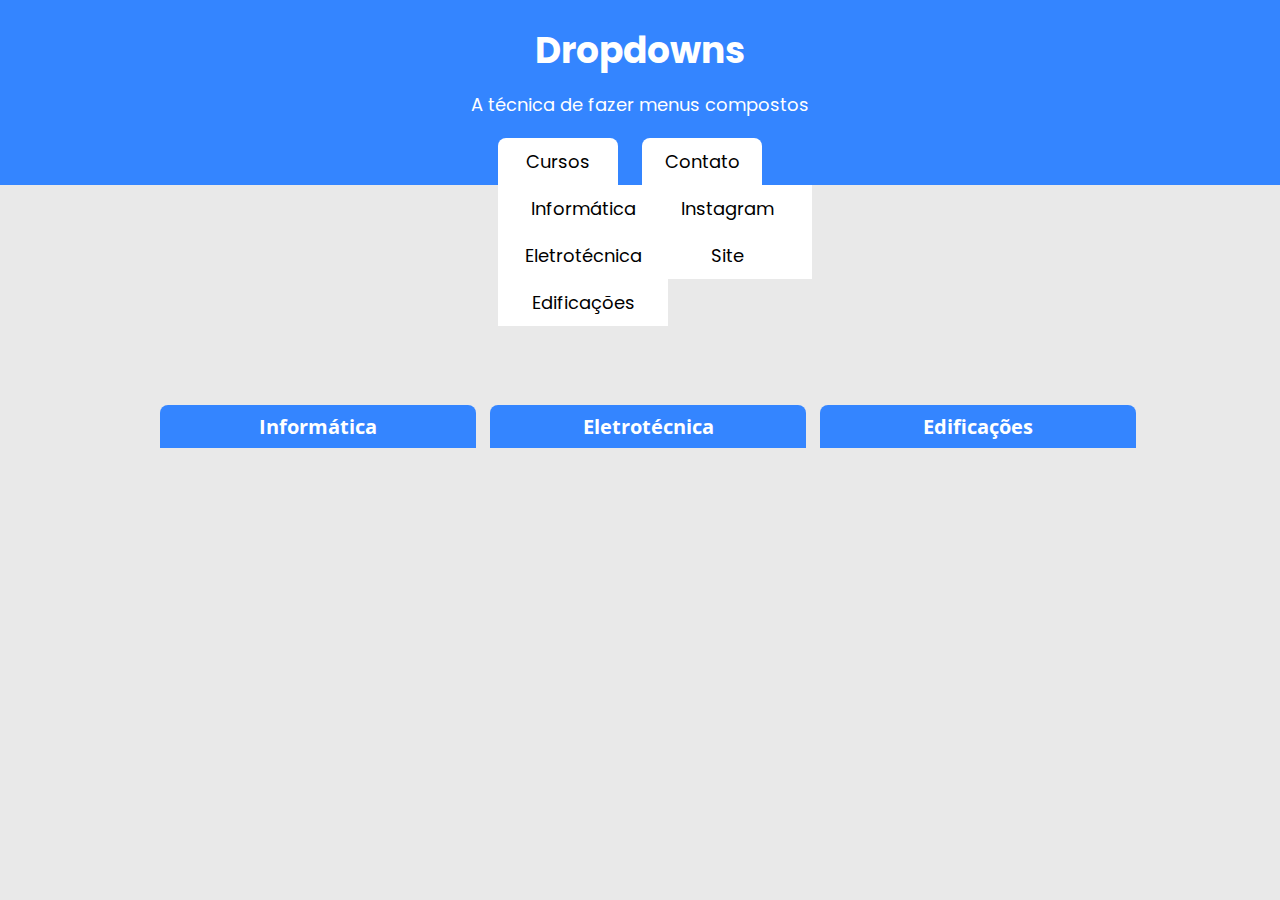
==== dropdown.html @ fc83c92c "Creating repository and starting configurations" ====
<!DOCTYPE html>
<html lang="en">
<head>
  <meta charset="UTF-8">
  <meta http-equiv="X-UA-Compatible" content="IE=edge">
  <meta name="viewport" content="width=device-width, initial-scale=1.0">

  <link rel="stylesheet" href="styles/dropdown.css">
  <link rel="stylesheet" href="styles/global-d.css">

  <link rel="shortcut icon" href="images/folha-de-estilos.png" type="image/x-icon">

  <link rel="preconnect" href="https://fonts.gstatic.com" />
  <link
    href="https://fonts.googleapis.com/css2?family=Open+Sans&family=Poppins:wght@500;700&display=swap"
    rel="stylesheet"
  />
  <title>Dropdowns</title>
</head>
<body>
  <header>
<div class="title">
  <h1>Dropdowns</h1>
  <p>A técnica de fazer menus compostos</p>
</div>
</header>

<!-- LISTA -->
<nav class="dp-menu">
<ul class="first-list">
  <li>
    <a href="#">Cursos</a>
    <ul class="sublist">
      <li><a href="https://www2.ifal.edu.br/campus/palmeira/ensino/cursos/tecnicos-integrados/informatica" target="_blank">Informática</a></li>
      <li><a href="https://www2.ifal.edu.br/campus/palmeira/ensino/cursos/tecnicos-integrados/eletrotecnica" target="_blank">Eletrotécnica</a></li>
      <li><a href="https://www2.ifal.edu.br/campus/palmeira/ensino/cursos/tecnicos-integrados/edificacoes" target="_blank">Edificações</a></li>
  </ul>
  </li>
    <li>
      <a href="#">Contato</a>
      <ul class="sublist">
        <li><a href="https://www.instagram.com/ifalcampuspalmeira/" target="_blank">Instagram</a></li>
        <li><a href="https://www2.ifal.edu.br/campus/palmeira" target="_blank">Site</a></li>
      </ul>
  </li>
</ul>
</nav>

<!-- SPAN -->
<main>
  <div class="dropdown">
    <span>Informática</span>
    <div class="dropdown-content">
      <p>O (A) concluinte no Curso Integrado em Informática instala sistemas operacionais, aplicativos e periféricos para desktop e servidores. Desenvolve e documenta aplicações para desktop com acesso a web e a banco de dados. Realiza manutenção de computadores de uso geral. Instala e configura redes de computadores locais de pequeno porte. Poderá ter atuação na prestação autônoma de serviço e manutenção de informática. Empresas de assistência técnica. Centros públicos de acesso à internet.</p>
    </div>
  </div>

  <div class="dropdown">
    <span>Eletrotécnica</span>
    <div class="dropdown-content">
      <p>O (A) concluinte no Curso Integrado em Eletrotécnica desenvolve projetos eletrônicos com microcontroladores e microprocessadores. Executa e supervisiona a instalação e a manutenção de equipamentos, sistemas eletrônicos inclusive de transmissão e recepção de sinais. Realiza medições, testes e calibrações de equipamentos eletrônicos.Executa procedimentos de controle de qualidade e gestão. Poderá ter atuação em Empresas que atuam na instalação, manutenção, comercialização e utilização de equipamentos e sistemas eletrônicos. </p>
    </div>
  </div>

  <div class="dropdown">
    <span>Edificações</span>
    <div class="dropdown-content">
      <p>O (A) concluinte no Curso Integrado em Edificações desenvolve e executa projetos de edificações. Planeja a execução e a elaboração de orçamento de obras. Desenvolve projetos e pesquisas tecnológicas na área de edificações. Coordena a execução de serviços de manutenção de equipamentos e de instalações em edificações. Poderá ter atuação em Empresas de construção civil. Escritórios de projetos e de construção civil. Canteiros de obras. Laboratórios de pesquisa e desenvolvimento. Profissional autônomo.</p>
    </div>
  </div>
</main>
</body>
</html>
---- styles/dropdown.css ----
.dp-menu ul li a{
  color: #000;
  font-size: 18px;
  background-color: #fff;
  border-radius: 8px 8px 0 0;
  font-family: 'Poppins';
  padding: 10px;
  margin-right: 20px;
  width: 100px;
}

.dp-menu ul ul li a{
  display: block;
  width: 150px;
  border-radius: 0;
}

/* MENU */
.dp-menu ul li{
  display: inline;
  position: relative;
}

.dp-menu ul li a{
  display: inline-block;
}

/* SUB-MENU */
.dp-menu ul .sublist{
  /* display: none; */
  position: absolute;
  width: 100px;
  left: 0;
}

.dp-menu ul li:hover .sublist{
  display: block;
}

/* MENU-SPAN */
main .dropdown{
  position: relative;
  display: block;
}

.dropdown-content{
  display: none;
  position: absolute;
  width: 98.5%;
  text-align: center;
  font-size: 15px;
  background-color: #f18f01;
  padding: 10px;
  box-shadow: 0px 8px 16px 0px rgba(0,0,0,0.2);
}

.dropdown:hover .dropdown-content{
  display: block;
}
---- styles/global-d.css ----
*{
  margin: 0;
  padding: 0;
  list-style: none;
  text-decoration: none;
}

body{
  background: #E9E9E9;
}

header {
  background-color: #3485FF;
}

.title {
  font-size: 18px;
  text-align: center;
  line-height: 2;
  font-family: "Poppins";
  padding: 15px;
  color: #ffff;
}

main {
  display: flex;
  align-items: center;
  justify-content: center;
  /* flex-direction: column; */
  margin-top: 220px; 
  width: 100vw;
}

main .dropdown:nth-child(2),
main .dropdown:nth-child(3){
  margin-left: 30px;
}

.dropdown-content p{
  word-break: break-word;
}

span{
  display: inline-block;
  background-color:#3485FF;
  width: 100%;
  padding: 8px;
  border-radius: 8px 8px 0 0;
  color: #ffff;
  font-weight: 700;
}

main .dropdown{
  font-family: "Open sans";
  font-size: 20px;
  width: 300px;
  text-align: center;
}

.dp-menu ul{
  background-color: #3485FF;
  text-align: center;
}

.dp-menu ul li a:hover{
  background-color: #F18F01;
  transition: .2s;
}
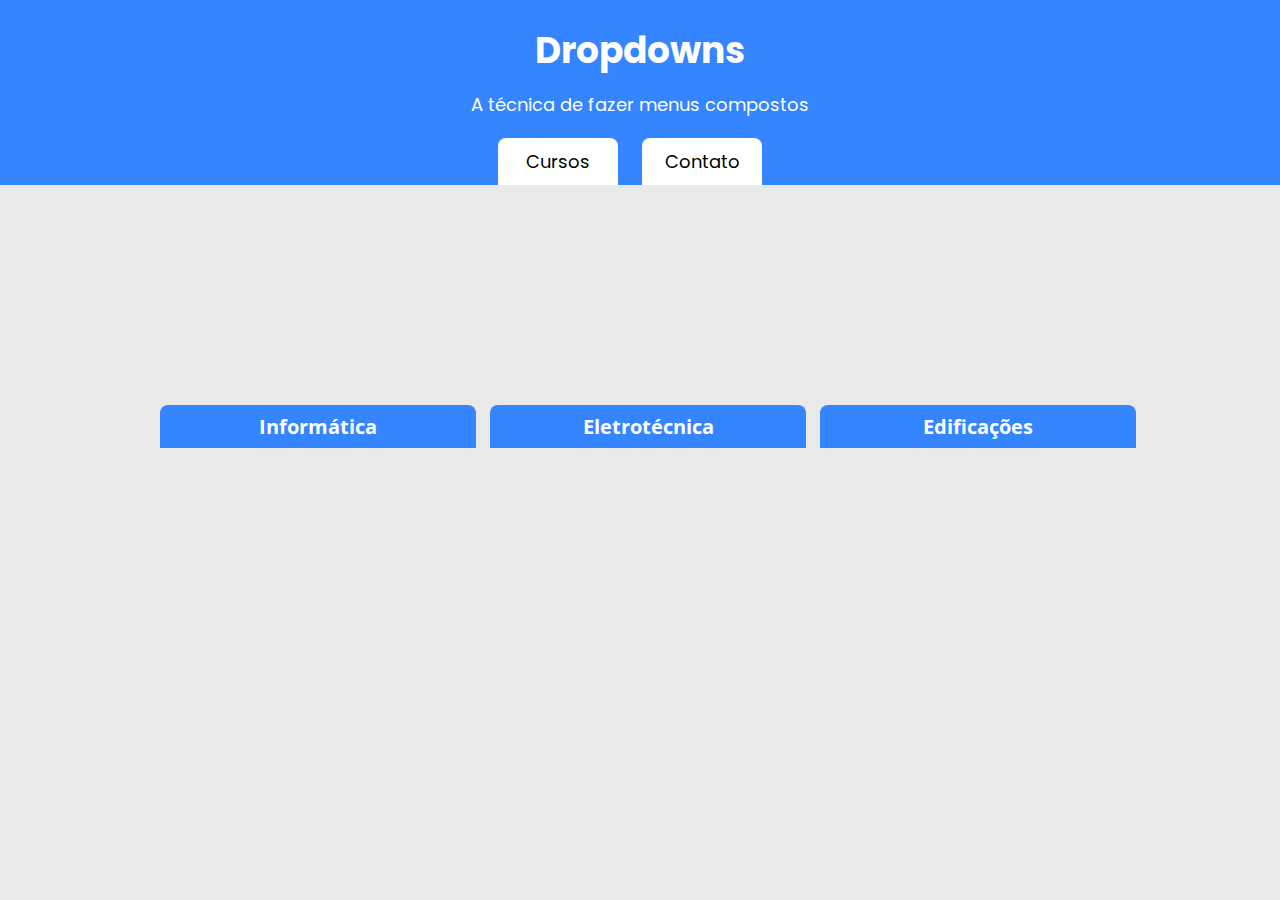
==== commit 17769558: "finishing beta application" ====
--- a/dropdown.html
+++ b/dropdown.html
@@ -1,73 +1,131 @@
 <!DOCTYPE html>
 <html lang="en">
-<head>
-  <meta charset="UTF-8">
-  <meta http-equiv="X-UA-Compatible" content="IE=edge">
-  <meta name="viewport" content="width=device-width, initial-scale=1.0">
+  <head>
+    <meta charset="UTF-8" />
+    <meta http-equiv="X-UA-Compatible" content="IE=edge" />
+    <meta name="viewport" content="width=device-width, initial-scale=1.0" />
 
-  <link rel="stylesheet" href="styles/dropdown.css">
-  <link rel="stylesheet" href="styles/global-d.css">
+    <link rel="stylesheet" href="styles/dropdown.css" />
 
-  <link rel="shortcut icon" href="images/folha-de-estilos.png" type="image/x-icon">
+    <link
+      rel="shortcut icon"
+      href="images/folha-de-estilos.png"
+      type="image/x-icon"
+    />
 
-  <link rel="preconnect" href="https://fonts.gstatic.com" />
-  <link
-    href="https://fonts.googleapis.com/css2?family=Open+Sans&family=Poppins:wght@500;700&display=swap"
-    rel="stylesheet"
-  />
-  <title>Dropdowns</title>
-</head>
-<body>
-  <header>
-<div class="title">
-  <h1>Dropdowns</h1>
-  <p>A técnica de fazer menus compostos</p>
-</div>
-</header>
+    <link rel="preconnect" href="https://fonts.gstatic.com" />
+    <link
+      href="https://fonts.googleapis.com/css2?family=Open+Sans&family=Poppins:wght@500;700&display=swap"
+      rel="stylesheet"
+    />
+    <title>Dropdowns</title>
+  </head>
+  <body>
+    <header>
+      <div class="title">
+        <h1>Dropdowns</h1>
+        <p>A técnica de fazer menus compostos</p>
+      </div>
+    </header>
 
-<!-- LISTA -->
-<nav class="dp-menu">
-<ul class="first-list">
-  <li>
-    <a href="#">Cursos</a>
-    <ul class="sublist">
-      <li><a href="https://www2.ifal.edu.br/campus/palmeira/ensino/cursos/tecnicos-integrados/informatica" target="_blank">Informática</a></li>
-      <li><a href="https://www2.ifal.edu.br/campus/palmeira/ensino/cursos/tecnicos-integrados/eletrotecnica" target="_blank">Eletrotécnica</a></li>
-      <li><a href="https://www2.ifal.edu.br/campus/palmeira/ensino/cursos/tecnicos-integrados/edificacoes" target="_blank">Edificações</a></li>
-  </ul>
-  </li>
-    <li>
-      <a href="#">Contato</a>
-      <ul class="sublist">
-        <li><a href="https://www.instagram.com/ifalcampuspalmeira/" target="_blank">Instagram</a></li>
-        <li><a href="https://www2.ifal.edu.br/campus/palmeira" target="_blank">Site</a></li>
+    <!-- LISTA -->
+    <nav class="dp-menu">
+      <ul class="first-list">
+        <li>
+          <a href="#">Cursos</a>
+          <ul class="sublist">
+            <li>
+              <a
+                href="https://www2.ifal.edu.br/campus/palmeira/ensino/cursos/tecnicos-integrados/informatica"
+                target="_blank"
+                >Informática</a
+              >
+            </li>
+            <li>
+              <a
+                href="https://www2.ifal.edu.br/campus/palmeira/ensino/cursos/tecnicos-integrados/eletrotecnica"
+                target="_blank"
+                >Eletrotécnica</a
+              >
+            </li>
+            <li>
+              <a
+                href="https://www2.ifal.edu.br/campus/palmeira/ensino/cursos/tecnicos-integrados/edificacoes"
+                target="_blank"
+                >Edificações</a
+              >
+            </li>
+          </ul>
+        </li>
+        <li>
+          <a href="#">Contato</a>
+          <ul class="sublist">
+            <li>
+              <a
+                href="https://www.instagram.com/ifalcampuspalmeira/"
+                target="_blank"
+                >Instagram</a
+              >
+            </li>
+            <li>
+              <a href="https://www2.ifal.edu.br/campus/palmeira" target="_blank"
+                >Site</a
+              >
+            </li>
+          </ul>
+        </li>
       </ul>
-  </li>
-</ul>
-</nav>
+    </nav>
 
-<!-- SPAN -->
-<main>
-  <div class="dropdown">
-    <span>Informática</span>
-    <div class="dropdown-content">
-      <p>O (A) concluinte no Curso Integrado em Informática instala sistemas operacionais, aplicativos e periféricos para desktop e servidores. Desenvolve e documenta aplicações para desktop com acesso a web e a banco de dados. Realiza manutenção de computadores de uso geral. Instala e configura redes de computadores locais de pequeno porte. Poderá ter atuação na prestação autônoma de serviço e manutenção de informática. Empresas de assistência técnica. Centros públicos de acesso à internet.</p>
-    </div>
-  </div>
+    <!-- SPAN -->
+    <main>
+      <div class="dropdown">
+        <span>Informática</span>
+        <div class="dropdown-content">
+          <p>
+            O (A) concluinte no Curso Integrado em Informática instala sistemas
+            operacionais, aplicativos e periféricos para desktop e servidores.
+            Desenvolve e documenta aplicações para desktop com acesso a web e a
+            banco de dados. Realiza manutenção de computadores de uso geral.
+            Instala e configura redes de computadores locais de pequeno porte.
+            Poderá ter atuação na prestação autônoma de serviço e manutenção de
+            informática. Empresas de assistência técnica. Centros públicos de
+            acesso à internet.
+          </p>
+        </div>
+      </div>
 
-  <div class="dropdown">
-    <span>Eletrotécnica</span>
-    <div class="dropdown-content">
-      <p>O (A) concluinte no Curso Integrado em Eletrotécnica desenvolve projetos eletrônicos com microcontroladores e microprocessadores. Executa e supervisiona a instalação e a manutenção de equipamentos, sistemas eletrônicos inclusive de transmissão e recepção de sinais. Realiza medições, testes e calibrações de equipamentos eletrônicos.Executa procedimentos de controle de qualidade e gestão. Poderá ter atuação em Empresas que atuam na instalação, manutenção, comercialização e utilização de equipamentos e sistemas eletrônicos. </p>
-    </div>
-  </div>
+      <div class="dropdown">
+        <span>Eletrotécnica</span>
+        <div class="dropdown-content">
+          <p>
+            O (A) concluinte no Curso Integrado em Eletrotécnica desenvolve
+            projetos eletrônicos com microcontroladores e microprocessadores.
+            Executa e supervisiona a instalação e a manutenção de equipamentos,
+            sistemas eletrônicos inclusive de transmissão e recepção de sinais.
+            Realiza medições, testes e calibrações de equipamentos
+            eletrônicos.Executa procedimentos de controle de qualidade e gestão.
+            Poderá ter atuação em Empresas que atuam na instalação, manutenção,
+            comercialização e utilização de equipamentos e sistemas eletrônicos.
+          </p>
+        </div>
+      </div>
 
-  <div class="dropdown">
-    <span>Edificações</span>
-    <div class="dropdown-content">
-      <p>O (A) concluinte no Curso Integrado em Edificações desenvolve e executa projetos de edificações. Planeja a execução e a elaboração de orçamento de obras. Desenvolve projetos e pesquisas tecnológicas na área de edificações. Coordena a execução de serviços de manutenção de equipamentos e de instalações em edificações. Poderá ter atuação em Empresas de construção civil. Escritórios de projetos e de construção civil. Canteiros de obras. Laboratórios de pesquisa e desenvolvimento. Profissional autônomo.</p>
-    </div>
-  </div>
-</main>
-</body>
-</html>+      <div class="dropdown">
+        <span>Edificações</span>
+        <div class="dropdown-content">
+          <p>
+            O (A) concluinte no Curso Integrado em Edificações desenvolve e
+            executa projetos de edificações. Planeja a execução e a elaboração
+            de orçamento de obras. Desenvolve projetos e pesquisas tecnológicas
+            na área de edificações. Coordena a execução de serviços de
+            manutenção de equipamentos e de instalações em edificações. Poderá
+            ter atuação em Empresas de construção civil. Escritórios de projetos
+            e de construção civil. Canteiros de obras. Laboratórios de pesquisa
+            e desenvolvimento. Profissional autônomo.
+          </p>
+        </div>
+      </div>
+    </main>
+  </body>
+</html>
--- a/styles/dropdown.css
+++ b/styles/dropdown.css
@@ -1,46 +1,62 @@
-.dp-menu ul li a{
-  color: #000;
-  font-size: 18px;
-  background-color: #fff;
-  border-radius: 8px 8px 0 0;
-  font-family: 'Poppins';
-  padding: 10px;
-  margin-right: 20px;
-  width: 100px;
+* {
+  margin: 0;
+  padding: 0;
+  list-style: none;
+  text-decoration: none;
 }
 
-.dp-menu ul ul li a{
-  display: block;
-  width: 150px;
-  border-radius: 0;
+body {
+  background: #e9e9e9;
 }
 
-/* MENU */
-.dp-menu ul li{
-  display: inline;
-  position: relative;
+header {
+  background-color: #3485ff;
 }
 
-.dp-menu ul li a{
-  display: inline-block;
+.title {
+  font-size: 18px;
+  text-align: center;
+  line-height: 2;
+  font-family: "Poppins";
+  padding: 15px;
+  color: #ffff;
 }
 
-/* SUB-MENU */
-.dp-menu ul .sublist{
-  /* display: none; */
-  position: absolute;
-  width: 100px;
-  left: 0;
+main {
+  display: flex;
+  align-items: center;
+  justify-content: center;
+  /* flex-direction: column; */
+  margin-top: 220px;
+  width: 100vw;
 }
 
-.dp-menu ul li:hover .sublist{
-  display: block;
+main .dropdown:nth-child(2),
+main .dropdown:nth-child(3) {
+  margin-left: 30px;
 }
 
-/* MENU-SPAN */
-main .dropdown{
+.dropdown-content p {
+  word-break: break-word;
+}
+
+span {
+  display: inline-block;
+  background-color: #3485ff;
+  width: 100%;
+  padding: 8px;
+  border-radius: 8px 8px 0 0;
+  color: #ffff;
+  font-weight: 700;
+}
+
+main .dropdown {
+  display: block;
   position: relative;
-  display: block;
+  font-family: "Open sans";
+  font-size: 20px;
+  width: 300px;
+  text-align: center;
 }
 
 .dropdown-content{
@@ -51,9 +67,57 @@
   font-size: 15px;
   background-color: #f18f01;
   padding: 10px;
-  box-shadow: 0px 8px 16px 0px rgba(0,0,0,0.2);
+  box-shadow: 0px 8px 16px 0px rgba(0, 0, 0, 0.2);
 }
 
 .dropdown:hover .dropdown-content{
   display: block;
-}+}
+
+.dp-menu ul {
+  background-color: #3485ff;
+  text-align: center;
+}
+
+.dp-menu ul li{
+  display: inline;
+  position: relative;
+}
+
+
+.dp-menu ul li a {
+  display: inline-block;
+  color: #000;
+  font-size: 18px;
+  background-color: #fff;
+  border-radius: 8px 8px 0 0;
+  font-family: "Poppins";
+  padding: 10px;
+  margin-right: 20px;
+  width: 100px;
+}
+
+.dp-menu ul ul{
+  display: none;
+  position: absolute;
+  width: 100px;
+  left: 0;
+}
+
+.dp-menu ul ul li a {
+  display: block;
+  width: 150px;
+  border-radius: 0;
+}
+
+.dp-menu ul li a:hover {
+  background-color: #f18f01;
+  transition: 0.2s;
+}
+
+.dp-menu ul li:hover .sublist{
+  display: block;
+}
+
+
+
